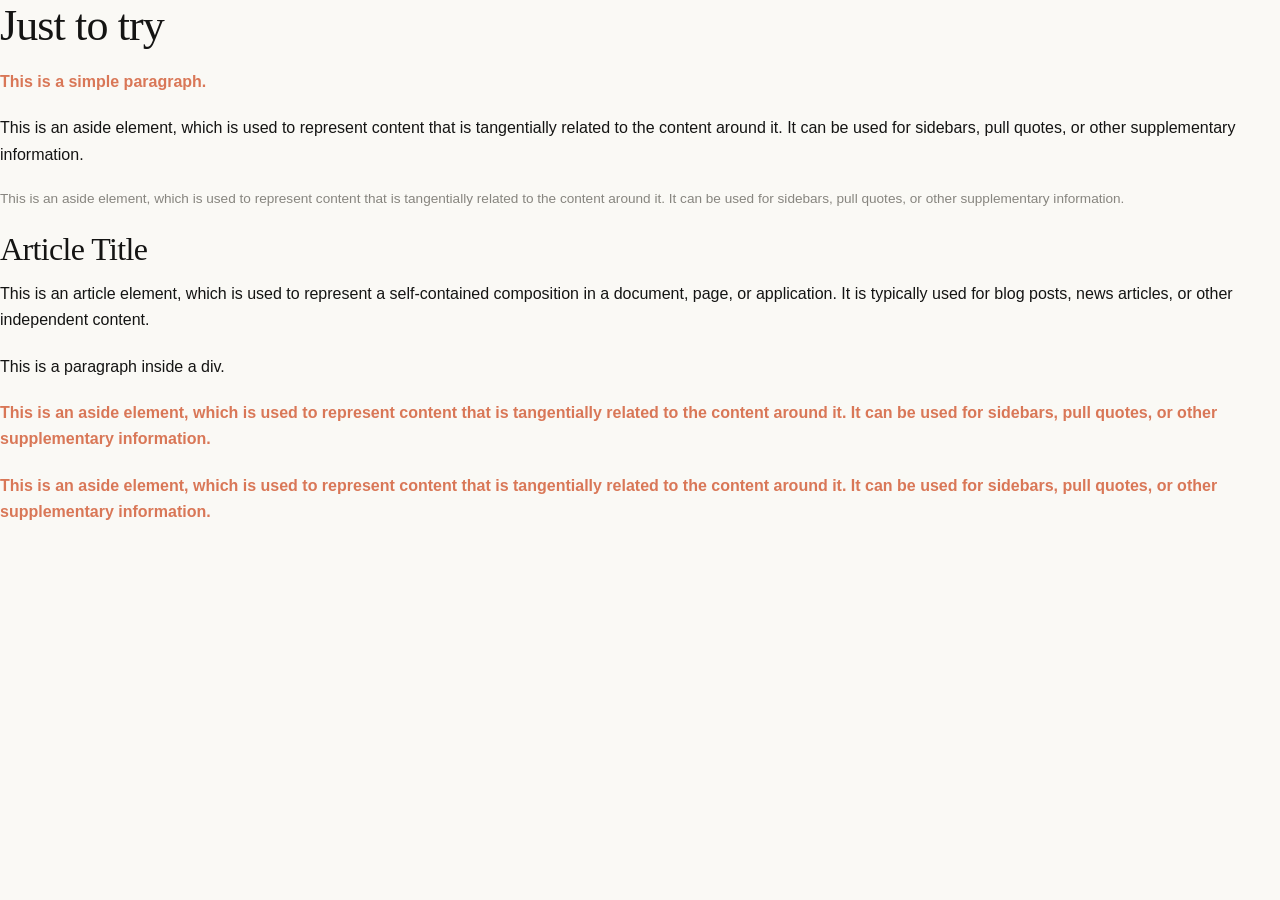
==== markup_lenguages_and_information_management_systems/unit_2/StylesheetCSS/index.html @ 0a784fe5 "more CSS: selectors and stylesheets" ====
<!DOCTYPE html>
<html lang="en">

<head>
    <meta charset="UTF-8">
    <meta name="viewport" content="width=device-width, initial-scale=1.0">
    <title>Just to try</title>
    <link rel="stylesheet" href="styles.css">
</head>

<body>

    <h1>Just to try</h1>

    <p class="important">This is a simple paragraph.</p>
    <!-- The class attribute is used to apply a specific CSS class to an HTML element. In this case, it applies the "important" class, which is defined in the styles.css file. This way, we can have alements that "dissobey" the predefined rules, in this case, specific to <p> elements -->

    <!-- In the styles.css file, if we want the "important" class to only be applied to certain elements, instead of every element with the "important" class, we need to put "p.important", if we want to target only <p> elements with the "important" class-->

    <aside>
        <p>This is an aside element, which is used to represent content that is tangentially related to the content
            around it. It can be used for sidebars, pull quotes, or other supplementary information.</p>
    </aside>

    <aside>
        <p id="supplementary-info">This is an aside element, which is used to represent content that is tangentially
            related to the content around it. It can be used for sidebars, pull quotes, or other supplementary
            information.</p>
    </aside>

    <!-- The id attribute is used to assign a unique identifier to an HTML element. In this case, it assigns the id "supplementary-info" to the <p> element. This allows us to target this specific element in our CSS or JavaScript code. Class attribute can be used multiple times during the page, with ID attributes, each element can have only one ID as It is not recommended nor advised by google-->

    <article>
        <h2>Article Title</h2>
        <!-- If we want to target only the <h2> element within the <article> element, we would use "article h2" in our CSS file. -->
        <p>This is an article element, which is used to represent a self-contained composition in a document, page, or
            application. It is typically used for blog posts, news articles, or other independent content.</p>
        <!-- If we wan to target the direct son of the article, we use "article > p" -->
        <div>
            <p>This is a paragraph inside a div.</p>
        </div>
    </article>

    <aside>
        <p class="very_important">This is an aside element, which is used to represent content that is tangentially
            related to the content around it. It can be used for sidebars, pull quotes, or other supplementary
            information.</p>
    </aside>

    <aside>
        <p class="important" class="very_important">This is an aside element, which is used to represent content that is
            tangentially
            related to the content around it. It can be used for sidebars, pull quotes, or other supplementary
            information.</p>
    </aside>

</body>

</html>
---- markup_lenguages_and_information_management_systems/unit_2/StylesheetCSS/styles.css ----
/* ==========================================================================
   Anthropic / Claude Design System Stylesheet
   Editorial, warm, minimalist aesthetic optimized for readability
   ========================================================================== */

:root {
  /* --- Color Palette (Light Mode - Warm Parchment) --- */
  --bg-primary: #FAF9F5;       /* Soft cream/paper main background */
  --bg-secondary: #F0EEE6;     /* Cards, sidebars, and elevated containers */
  --bg-tertiary: #E5E2D9;      /* Hover states for neutral elements and soft borders */
  
  --text-primary: #141413;     /* Deep charcoal ink (softer on the eyes than #000) */
  --text-secondary: #5E5D59;   /* Subtitles, metadata, and supporting copy */
  --text-muted: #87857F;       /* Placeholders and disabled text */

  /* --- Brand Accents --- */
  --accent-terracotta: #D97757;       /* Signature Anthropic terracotta orange */
  --accent-terracotta-hover: #C26344; /* Accent hover state */
  --accent-soft: rgba(217, 119, 87, 0.12); /* Subtle tint for badges or selections */

  /* --- Borders & Dividers --- */
  --border-light: #E2DFD7;
  --border-medium: #CFCBC0;

  /* --- Typography --- */
  --font-serif: 'Georgia', 'Times New Roman', serif; /* Editorial headings */
  --font-sans: -apple-system, BlinkMacSystemFont, 'Segoe UI', Roboto, Inter, sans-serif; /* UI & body */
  --font-mono: 'SFMono-Regular', Consolas, 'Liberation Mono', Menlo, monospace; /* Code */

  /* --- Spacing & Border Radius --- */
  --radius-sm: 6px;
  --radius-md: 12px;
  --radius-lg: 18px;
  --radius-pill: 9999px;

  /* --- Subtle Shadows --- */
  --shadow-sm: 0 1px 2px rgba(20, 20, 19, 0.04);
  --shadow-md: 0 4px 12px rgba(20, 20, 19, 0.06);
}

/* ==========================================================================
   Dark Mode (Optional: add class="dark" to <body> or <html>)
   ========================================================================== */
.dark {
  --bg-primary: #191918;
  --bg-secondary: #222220;
  --bg-tertiary: #2C2C2A;
  
  --text-primary: #F4F3EE;
  --text-secondary: #A8A69E;
  --text-muted: #73716B;

  --border-light: #2E2E2B;
  --border-medium: #3E3E3A;
}

/* ==========================================================================
   Reset & Base Styles
   ========================================================================== */
*, *::before, *::after {
  box-sizing: border-box;
  margin: 0;
  padding: 0;
}

body {
  background-color: var(--bg-primary);
  color: var(--text-primary);
  font-family: var(--font-sans);
  font-size: 16px;
  line-height: 1.65;
  -webkit-font-smoothing: antialiased;
  transition: background-color 0.2s ease, color 0.2s ease;
}

/* ==========================================================================
   Editorial Typography
   ========================================================================== */
h1, h2, h3, .font-editorial {
  font-family: var(--font-serif);
  font-weight: 400;
  letter-spacing: -0.02em;
  color: var(--text-primary);
  line-height: 1.2;
}

h1 { font-size: 2.75rem; margin-bottom: 1rem; }
h2 { font-size: 2rem; margin-bottom: 0.75rem; }
h3 { font-size: 1.4rem; margin-bottom: 0.5rem; }

p {
  margin-bottom: 1.25rem;
  color: var(--text-primary);
}

.text-muted {
  color: var(--text-secondary);
}

a {
  color: var(--accent-terracotta);
  text-decoration: none;
  border-bottom: 1px solid transparent;
  transition: border-color 0.15s ease;
}

a:hover {
  border-bottom-color: var(--accent-terracotta);
}

/* ==========================================================================
   Containers & Layout
   ========================================================================== */
.container {
  max-width: 820px; /* Optimal editorial reading width */
  margin: 0 auto;
  padding: 2rem 1.5rem;
}

.container-wide {
  max-width: 1140px;
  margin: 0 auto;
  padding: 2rem 1.5rem;
}

/* ==========================================================================
   Components: Cards
   ========================================================================== */
.card {
  background-color: var(--bg-secondary);
  border: 1px solid var(--border-light);
  border-radius: var(--radius-md);
  padding: 1.5rem;
  box-shadow: var(--shadow-sm);
  transition: border-color 0.2s ease, transform 0.2s ease;
}

.card:hover {
  border-color: var(--border-medium);
}

/* ==========================================================================
   Components: Buttons
   ========================================================================== */
.btn {
  display: inline-flex;
  align-items: center;
  justify-content: center;
  gap: 0.5rem;
  font-family: var(--font-sans);
  font-size: 0.95rem;
  font-weight: 500;
  padding: 0.6rem 1.2rem;
  border-radius: var(--radius-sm);
  border: 1px solid transparent;
  cursor: pointer;
  transition: all 0.15s ease;
}

/* Primary Button (Anthropic Terracotta) */
.btn-primary {
  background-color: var(--accent-terracotta);
  color: #FFFFFF;
}

.btn-primary:hover {
  background-color: var(--accent-terracotta-hover);
}

/* Secondary Button (Dark Ink) */
.btn-dark {
  background-color: var(--text-primary);
  color: var(--bg-primary);
}

.btn-dark:hover {
  opacity: 0.88;
}

/* Subtle / Outline Button */
.btn-outline {
  background-color: transparent;
  color: var(--text-primary);
  border-color: var(--border-medium);
}

.btn-outline:hover {
  background-color: var(--bg-secondary);
}

/* ==========================================================================
   Components: Inputs & Forms (Claude Prompt Box Style)
   ========================================================================== */
.input, .textarea {
  width: 100%;
  background-color: #FFFFFF;
  color: var(--text-primary);
  border: 1px solid var(--border-medium);
  border-radius: var(--radius-md);
  padding: 0.75rem 1rem;
  font-family: var(--font-sans);
  font-size: 1rem;
  box-shadow: var(--shadow-sm);
  transition: border-color 0.15s ease, box-shadow 0.15s ease;
}

.dark .input, .dark .textarea {
  background-color: var(--bg-secondary);
}

.input:focus, .textarea:focus {
  outline: none;
  border-color: var(--accent-terracotta);
  box-shadow: 0 0 0 3px var(--accent-soft);
}

/* ==========================================================================
   Components: Code Blocks & Badges
   ========================================================================== */
code {
  font-family: var(--font-mono);
  font-size: 0.88em;
  background-color: var(--bg-secondary);
  padding: 0.15rem 0.4rem;
  border-radius: 4px;
  border: 1px solid var(--border-light);
}

pre {
  background-color: var(--bg-secondary);
  border: 1px solid var(--border-light);
  border-radius: var(--radius-md);
  padding: 1rem 1.25rem;
  overflow-x: auto;
  margin-bottom: 1.5rem;
}

pre code {
  background: none;
  border: none;
  padding: 0;
}

.badge {
  display: inline-block;
  font-size: 0.75rem;
  font-weight: 600;
  padding: 0.2rem 0.65rem;
  border-radius: var(--radius-pill);
  background-color: var(--accent-soft);
  color: var(--accent-terracotta);
}

hr {
  border: none;
  border-top: 1px solid var(--border-light);
  margin: 2rem 0;
}

.important {
  font-weight: 600;
  color: var(--accent-terracotta);
}

#supplementary-info {
  font-size: 0.85rem;
  color: var(--text-muted);
  margin-top: 0.5rem;
}

.very_important {
  font-weight: 700;
  color: var(--accent-terracotta);
}

.important .very_important {
  font-weight: 1200;
  color: var(--accent-terracotta-hover);
}
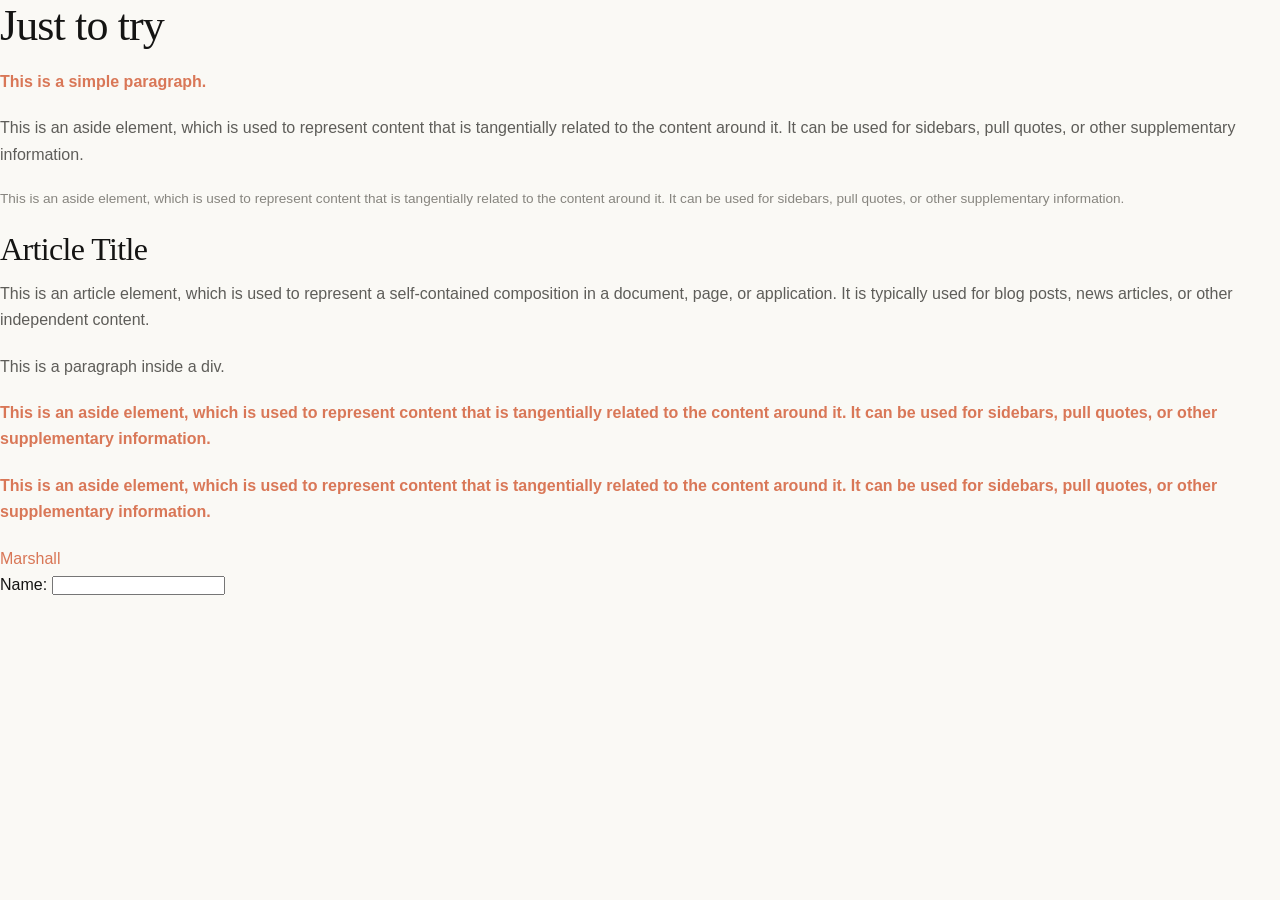
==== commit fbe0127b: "more CSS knowledge" ====
--- a/markup_lenguages_and_information_management_systems/unit_2/StylesheetCSS/index.html
+++ b/markup_lenguages_and_information_management_systems/unit_2/StylesheetCSS/index.html
@@ -54,6 +54,13 @@
             information.</p>
     </aside>
 
+    <a href="https://www.nasa.gov/marshall/marshall-space-flight-center-history/"> Marshall </a>
+
+    <form>
+        <label for="name">Name:</label>
+        <input type="text" id="name" name="name">
+    </form>
+
 </body>
 
 </html>
--- a/markup_lenguages_and_information_management_systems/unit_2/StylesheetCSS/styles.css
+++ b/markup_lenguages_and_information_management_systems/unit_2/StylesheetCSS/styles.css
@@ -257,6 +257,10 @@
   margin: 2rem 0;
 }
 
+/* ==========================================================================
+   My OWN Custom Classes for Emphasis and Supplementary Info
+   ========================================================================== */
+
 .important {
   font-weight: 600;
   color: var(--accent-terracotta);
@@ -276,4 +280,33 @@
 .important .very_important {
   font-weight: 1200;
   color: var(--accent-terracotta-hover);
-}+}
+
+a:hover {
+  color: var(--accent-terracotta-hover);
+  text-decoration: underline;
+}
+
+input:focus {
+  border-color: blue;
+  box-shadow: 0 0 0 3px var(--accent-soft);
+  color:#C26344
+}
+
+button:active {
+  background-color: var(--accent-terracotta-hover);
+  color: #FFFFFF;
+  border-color: var(--accent-terracotta-hover);
+}
+
+li:first-child {
+  margin-top: 0.5rem;
+}
+
+li:last-child {
+  margin-bottom: 0.5rem;
+}
+
+p:not(.important):not(.very_important) {
+  color: var(--text-secondary);
+}
